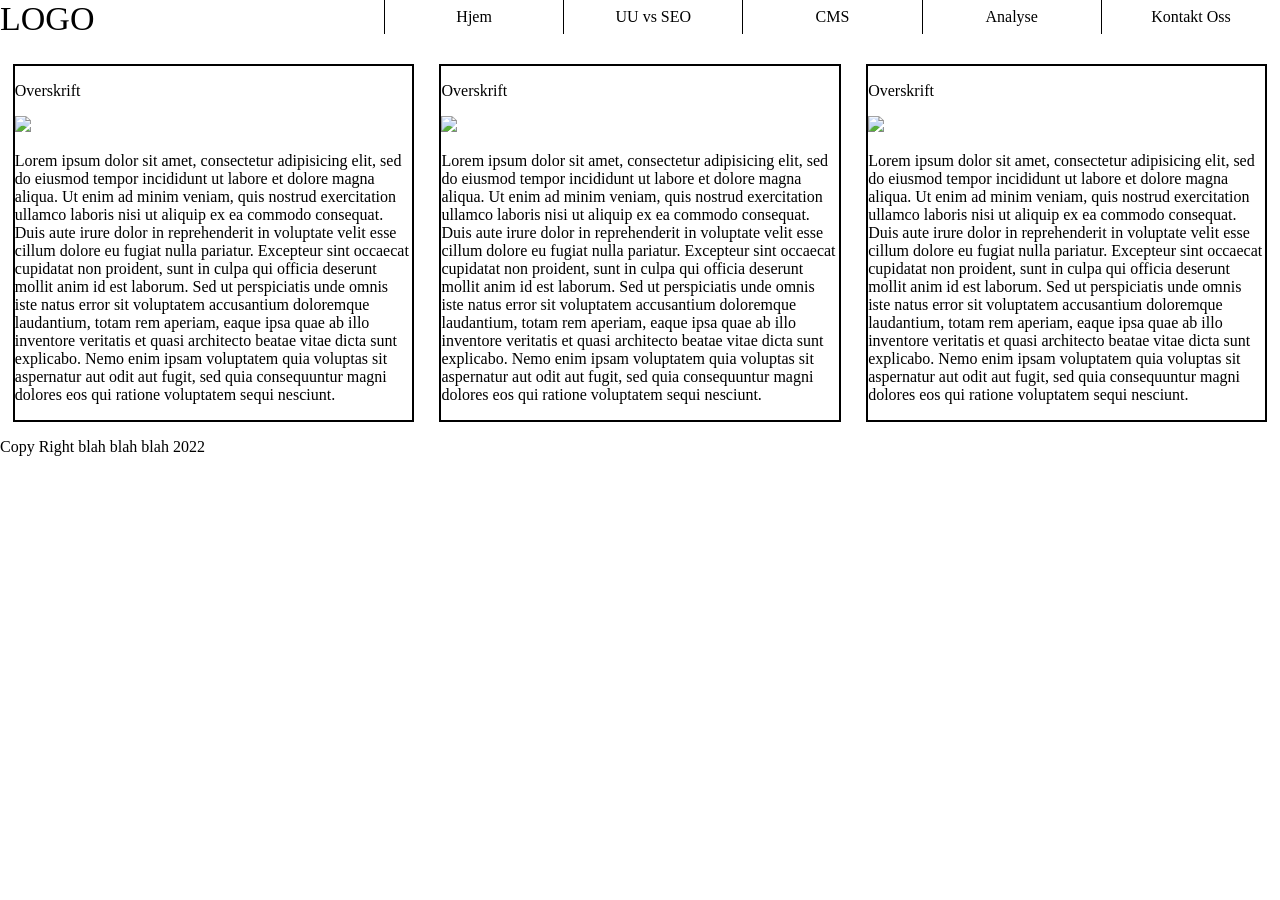
==== Web2022-deleksamen2/index.html @ 997b6a3f "." ====
<!DOCTYPE html>
<html lang="en">
    <head>
        <meta charset="UTF-8">
        <meta http-equiv="X-UA-Compatible" content="IE=edge">
        <meta name="viewport" content="width=device-width, initial-scale=1.0">
        <link rel="stylesheet" type="text/css" href="style.css">
        <title>Document</title>
    </head>
    <body>
        <header>
            <nav>
                <p id="logo">LOGO</p>
                <div>
                    <a href="#">Hjem</a>
                    <a href="#">UU vs SEO</a>
                    <a href="#">CMS</a>
                    <a href="#">Analyse</a>
                    <a href="#">Kontakt Oss</a>
                </div>
            </nav>
        </header>
        <main>
            <article>
                <p class="tagline">Overskrift</p>
                <img src="C:\Users\eirik\Desktop\150.png">
                <p>Lorem ipsum dolor sit amet, consectetur adipisicing elit, sed do eiusmod tempor incididunt ut labore et dolore magna aliqua. Ut enim ad minim veniam, quis nostrud exercitation ullamco laboris nisi ut aliquip ex ea commodo consequat. Duis aute irure dolor in reprehenderit in voluptate velit esse cillum dolore eu fugiat nulla pariatur. Excepteur sint occaecat cupidatat non proident, sunt in culpa qui officia deserunt mollit anim id est laborum.
                    Sed ut perspiciatis unde omnis iste natus error sit voluptatem accusantium doloremque laudantium, totam rem aperiam, eaque ipsa quae ab illo inventore veritatis et quasi architecto beatae vitae dicta sunt explicabo. Nemo enim ipsam voluptatem quia voluptas sit aspernatur aut odit aut fugit, sed quia consequuntur magni dolores eos qui ratione voluptatem sequi nesciunt. </p>
            </article>
            <article>
                <p class="tagline">Overskrift</p>
                <img src="C:\Users\eirik\Desktop\150.png">
                <p>Lorem ipsum dolor sit amet, consectetur adipisicing elit, sed do eiusmod tempor incididunt ut labore et dolore magna aliqua. Ut enim ad minim veniam, quis nostrud exercitation ullamco laboris nisi ut aliquip ex ea commodo consequat. Duis aute irure dolor in reprehenderit in voluptate velit esse cillum dolore eu fugiat nulla pariatur. Excepteur sint occaecat cupidatat non proident, sunt in culpa qui officia deserunt mollit anim id est laborum.
                    Sed ut perspiciatis unde omnis iste natus error sit voluptatem accusantium doloremque laudantium, totam rem aperiam, eaque ipsa quae ab illo inventore veritatis et quasi architecto beatae vitae dicta sunt explicabo. Nemo enim ipsam voluptatem quia voluptas sit aspernatur aut odit aut fugit, sed quia consequuntur magni dolores eos qui ratione voluptatem sequi nesciunt. </p>
            </article>
            <article>
                <p class="tagline">Overskrift</p>
                <img src="C:\Users\eirik\Desktop\150.png">
                <p>Lorem ipsum dolor sit amet, consectetur adipisicing elit, sed do eiusmod tempor incididunt ut labore et dolore magna aliqua. Ut enim ad minim veniam, quis nostrud exercitation ullamco laboris nisi ut aliquip ex ea commodo consequat. Duis aute irure dolor in reprehenderit in voluptate velit esse cillum dolore eu fugiat nulla pariatur. Excepteur sint occaecat cupidatat non proident, sunt in culpa qui officia deserunt mollit anim id est laborum.
                    Sed ut perspiciatis unde omnis iste natus error sit voluptatem accusantium doloremque laudantium, totam rem aperiam, eaque ipsa quae ab illo inventore veritatis et quasi architecto beatae vitae dicta sunt explicabo. Nemo enim ipsam voluptatem quia voluptas sit aspernatur aut odit aut fugit, sed quia consequuntur magni dolores eos qui ratione voluptatem sequi nesciunt. </p>
            </article>
        </main>
        <footer>
            <p>Copy Right blah blah blah 2022</p>
        </footer>
    </body>
</html>
---- Web2022-deleksamen2/style.css ----
body {
    margin: 0;

    display: grid;
    grid-template: 
        "header header header"
        "main main main"
        "footer footer footer";
}
header {
    grid-area: header;
}
main {
    grid-area: main;
}
footer {
    grid-area: footer;
}

/* NAV BAR */
nav {
    height: 4rem;
}
nav #logo {
    margin: 0;
    float: left;
    font-size: 34px;
}
nav div {
    margin: 0;
    float: right;
    width: 70%;

    display: flex;
    justify-content: space-between;
}
nav div a {
    text-align: center;
    text-decoration: none;
    color: #000;
    width: 100%;
    height: auto;
    border-left: solid 1px;
    
    transition: background-color .5s ease;
    padding: .5rem;
}
nav div a:hover {
    background-color: rgb(169,169,169);
}

/* MAIN */
main {
    display: flex;
}
/* ARTICLE */
main article {
    border: solid 2px;
    margin-left: 1vw;
    margin-right: 1vw;
}
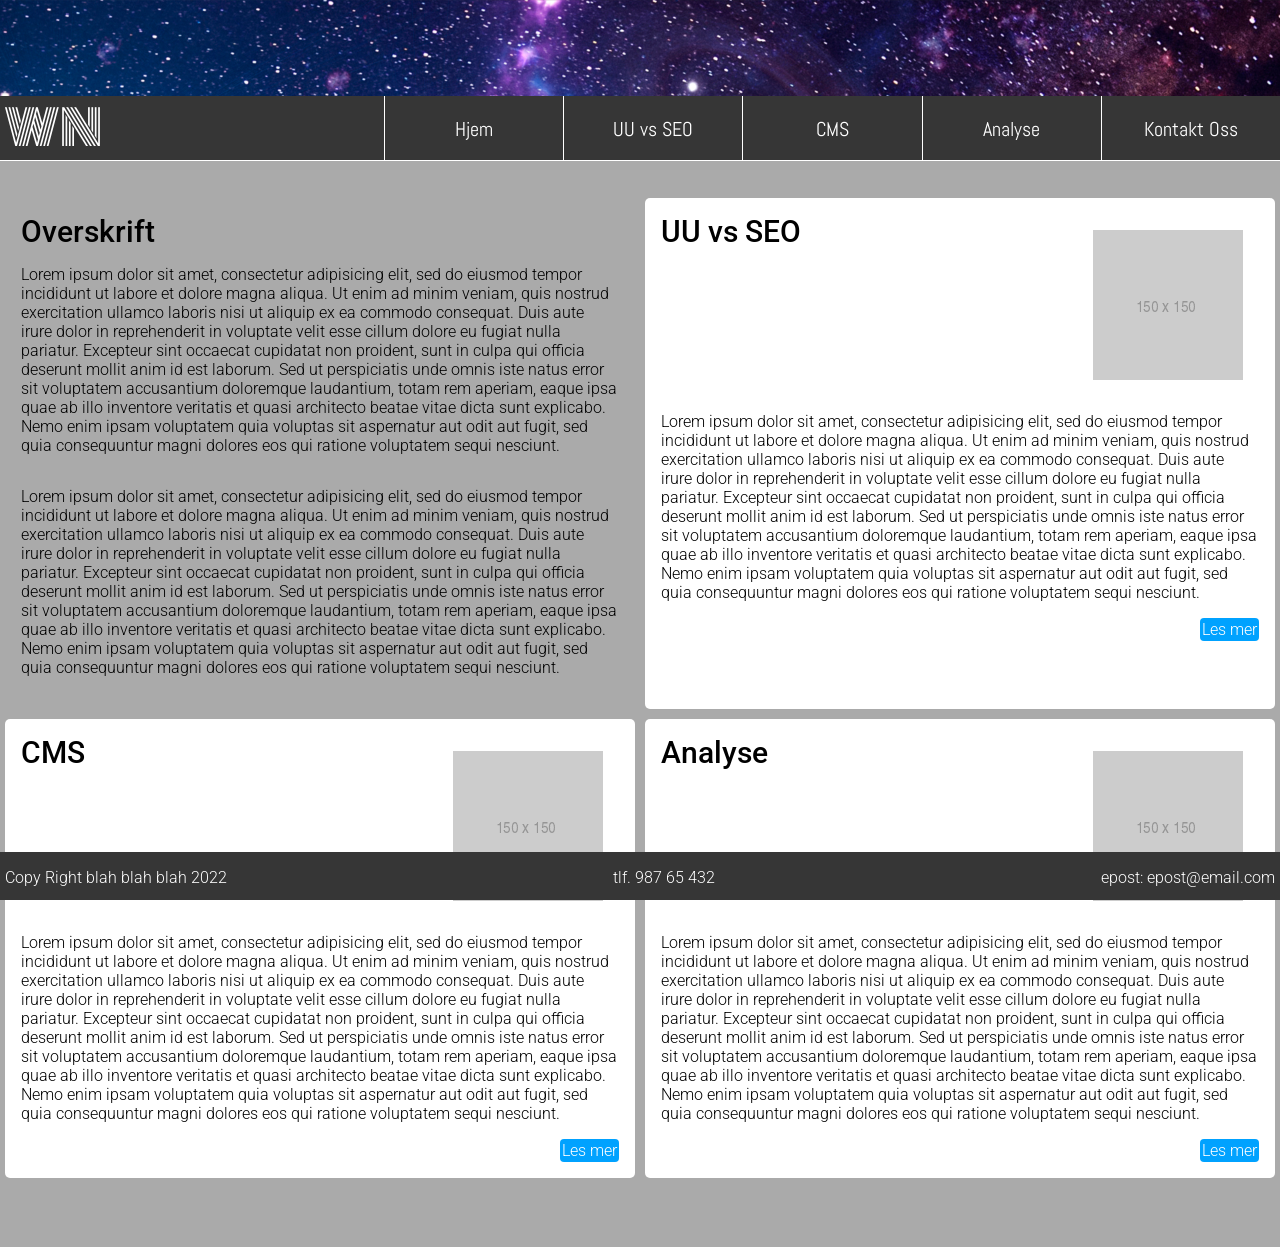
==== commit 954d0b67: "del eksamen 2" ====
--- a/Web2022-deleksamen2/index.html
+++ b/Web2022-deleksamen2/index.html
@@ -5,43 +5,62 @@
         <meta http-equiv="X-UA-Compatible" content="IE=edge">
         <meta name="viewport" content="width=device-width, initial-scale=1.0">
         <link rel="stylesheet" type="text/css" href="style.css">
-        <title>Document</title>
+        <title>WebdesigN</title>
     </head>
     <body>
         <header>
             <nav>
-                <p id="logo">LOGO</p>
-                <div>
-                    <a href="#">Hjem</a>
-                    <a href="#">UU vs SEO</a>
-                    <a href="#">CMS</a>
-                    <a href="#">Analyse</a>
-                    <a href="#">Kontakt Oss</a>
+                <div class="span">
+                    <p id="logo"><a href="#">WN</a></p>
+                    <div>
+                        <a href="#">Hjem</a>
+                        <a href="innhold.html">UU vs SEO</a>
+                        <a href="innhold.html">CMS</a>
+                        <a href="innhold.html">Analyse</a>
+                        <a href="innhold.html">Kontakt Oss</a>
+                    </div>
                 </div>
             </nav>
         </header>
         <main>
-            <article>
+            <article id="ingress">
                 <p class="tagline">Overskrift</p>
-                <img src="C:\Users\eirik\Desktop\150.png">
                 <p>Lorem ipsum dolor sit amet, consectetur adipisicing elit, sed do eiusmod tempor incididunt ut labore et dolore magna aliqua. Ut enim ad minim veniam, quis nostrud exercitation ullamco laboris nisi ut aliquip ex ea commodo consequat. Duis aute irure dolor in reprehenderit in voluptate velit esse cillum dolore eu fugiat nulla pariatur. Excepteur sint occaecat cupidatat non proident, sunt in culpa qui officia deserunt mollit anim id est laborum.
-                    Sed ut perspiciatis unde omnis iste natus error sit voluptatem accusantium doloremque laudantium, totam rem aperiam, eaque ipsa quae ab illo inventore veritatis et quasi architecto beatae vitae dicta sunt explicabo. Nemo enim ipsam voluptatem quia voluptas sit aspernatur aut odit aut fugit, sed quia consequuntur magni dolores eos qui ratione voluptatem sequi nesciunt. </p>
+                    Sed ut perspiciatis unde omnis iste natus error sit voluptatem accusantium doloremque laudantium, totam rem aperiam, eaque ipsa quae ab illo inventore veritatis et quasi architecto beatae vitae dicta sunt explicabo. Nemo enim ipsam voluptatem quia voluptas sit aspernatur aut odit aut fugit, sed quia consequuntur magni dolores eos qui ratione voluptatem sequi nesciunt. 
+                </p>
+                <p>Lorem ipsum dolor sit amet, consectetur adipisicing elit, sed do eiusmod tempor incididunt ut labore et dolore magna aliqua. Ut enim ad minim veniam, quis nostrud exercitation ullamco laboris nisi ut aliquip ex ea commodo consequat. Duis aute irure dolor in reprehenderit in voluptate velit esse cillum dolore eu fugiat nulla pariatur. Excepteur sint occaecat cupidatat non proident, sunt in culpa qui officia deserunt mollit anim id est laborum.
+                    Sed ut perspiciatis unde omnis iste natus error sit voluptatem accusantium doloremque laudantium, totam rem aperiam, eaque ipsa quae ab illo inventore veritatis et quasi architecto beatae vitae dicta sunt explicabo. Nemo enim ipsam voluptatem quia voluptas sit aspernatur aut odit aut fugit, sed quia consequuntur magni dolores eos qui ratione voluptatem sequi nesciunt. 
+                </p>
             </article>
             <article>
-                <p class="tagline">Overskrift</p>
-                <img src="C:\Users\eirik\Desktop\150.png">
+                <p class="tagline">UU vs SEO</p>
+                <img src="img/150.png" alt="Placeholder image">
                 <p>Lorem ipsum dolor sit amet, consectetur adipisicing elit, sed do eiusmod tempor incididunt ut labore et dolore magna aliqua. Ut enim ad minim veniam, quis nostrud exercitation ullamco laboris nisi ut aliquip ex ea commodo consequat. Duis aute irure dolor in reprehenderit in voluptate velit esse cillum dolore eu fugiat nulla pariatur. Excepteur sint occaecat cupidatat non proident, sunt in culpa qui officia deserunt mollit anim id est laborum.
-                    Sed ut perspiciatis unde omnis iste natus error sit voluptatem accusantium doloremque laudantium, totam rem aperiam, eaque ipsa quae ab illo inventore veritatis et quasi architecto beatae vitae dicta sunt explicabo. Nemo enim ipsam voluptatem quia voluptas sit aspernatur aut odit aut fugit, sed quia consequuntur magni dolores eos qui ratione voluptatem sequi nesciunt. </p>
+                    Sed ut perspiciatis unde omnis iste natus error sit voluptatem accusantium doloremque laudantium, totam rem aperiam, eaque ipsa quae ab illo inventore veritatis et quasi architecto beatae vitae dicta sunt explicabo. Nemo enim ipsam voluptatem quia voluptas sit aspernatur aut odit aut fugit, sed quia consequuntur magni dolores eos qui ratione voluptatem sequi nesciunt. 
+                </p>
+                <a class="button" href="innhold.html">Les mer</a>
             </article>
             <article>
-                <p class="tagline">Overskrift</p>
-                <img src="C:\Users\eirik\Desktop\150.png">
+                <p class="tagline">CMS</p>
+                <img src="img/150.png" alt="Placeholder image">
                 <p>Lorem ipsum dolor sit amet, consectetur adipisicing elit, sed do eiusmod tempor incididunt ut labore et dolore magna aliqua. Ut enim ad minim veniam, quis nostrud exercitation ullamco laboris nisi ut aliquip ex ea commodo consequat. Duis aute irure dolor in reprehenderit in voluptate velit esse cillum dolore eu fugiat nulla pariatur. Excepteur sint occaecat cupidatat non proident, sunt in culpa qui officia deserunt mollit anim id est laborum.
-                    Sed ut perspiciatis unde omnis iste natus error sit voluptatem accusantium doloremque laudantium, totam rem aperiam, eaque ipsa quae ab illo inventore veritatis et quasi architecto beatae vitae dicta sunt explicabo. Nemo enim ipsam voluptatem quia voluptas sit aspernatur aut odit aut fugit, sed quia consequuntur magni dolores eos qui ratione voluptatem sequi nesciunt. </p>
+                    Sed ut perspiciatis unde omnis iste natus error sit voluptatem accusantium doloremque laudantium, totam rem aperiam, eaque ipsa quae ab illo inventore veritatis et quasi architecto beatae vitae dicta sunt explicabo. Nemo enim ipsam voluptatem quia voluptas sit aspernatur aut odit aut fugit, sed quia consequuntur magni dolores eos qui ratione voluptatem sequi nesciunt. 
+                </p>
+                <a class="button" href="innhold.html">Les mer</a>
+            </article>
+            <article>
+                <p class="tagline">Analyse</p>
+                <img src="img/150.png" alt="Placeholder image">
+                <p>Lorem ipsum dolor sit amet, consectetur adipisicing elit, sed do eiusmod tempor incididunt ut labore et dolore magna aliqua. Ut enim ad minim veniam, quis nostrud exercitation ullamco laboris nisi ut aliquip ex ea commodo consequat. Duis aute irure dolor in reprehenderit in voluptate velit esse cillum dolore eu fugiat nulla pariatur. Excepteur sint occaecat cupidatat non proident, sunt in culpa qui officia deserunt mollit anim id est laborum.
+                    Sed ut perspiciatis unde omnis iste natus error sit voluptatem accusantium doloremque laudantium, totam rem aperiam, eaque ipsa quae ab illo inventore veritatis et quasi architecto beatae vitae dicta sunt explicabo. Nemo enim ipsam voluptatem quia voluptas sit aspernatur aut odit aut fugit, sed quia consequuntur magni dolores eos qui ratione voluptatem sequi nesciunt. 
+                </p>
+                <a class="button" href="innhold.html">Les mer</a>
             </article>
         </main>
         <footer>
             <p>Copy Right blah blah blah 2022</p>
+            <p>tlf. 987 65 432</p>
+            <p>epost: epost@email.com</p>
         </footer>
     </body>
 </html>
--- a/Web2022-deleksamen2/style.css
+++ b/Web2022-deleksamen2/style.css
@@ -1,14 +1,30 @@
+/* GOOGLE FONT */
+@import url('https://fonts.googleapis.com/css2?family=Abel&family=Monoton&family=Roboto:wght@300;500&display=swap');
+
 body {
     margin: 0;
+    
+    background-color: rgb(170, 170, 170);
+    padding-bottom: 4rem;
 
     display: grid;
     grid-template: 
         "header header header"
         "main main main"
         "footer footer footer";
+    
+    overflow-x: hidden;
 }
 header {
     grid-area: header;
+
+    background-color: rgb(255, 255, 255);
+    background-image: url("img/header.jpg"); /* Bildet hentet fra https://www.innovationnewsnetwork.com/primordial-galaxy/9398/  © iStock/mik38 */
+    background-size: cover;
+
+    border-bottom: solid 1px;
+    margin-bottom: 2rem;
+    color:rgb(255, 255, 255);
 }
 main {
     grid-area: main;
@@ -18,44 +34,173 @@
 }
 
 /* NAV BAR */
+
 nav {
+    margin-top: 6rem;
     height: 4rem;
 }
-nav #logo {
-    margin: 0;
-    float: left;
-    font-size: 34px;
-}
-nav div {
-    margin: 0;
-    float: right;
-    width: 70%;
-
-    display: flex;
-    justify-content: space-between;
-}
-nav div a {
-    text-align: center;
+nav .span {
+    width: 100%;
+    height: 4rem;
+    background-color: rgb(54, 54, 54);
+}
+nav .span #logo a {
     text-decoration: none;
-    color: #000;
-    width: 100%;
-    height: auto;
-    border-left: solid 1px;
-    
-    transition: background-color .5s ease;
-    padding: .5rem;
-}
-nav div a:hover {
-    background-color: rgb(169,169,169);
-}
+    color: rgb(255,255,255);
+}
+    /* DESKTOP */
+    @media (min-width: 750px){
+        nav .span #logo {
+            font-family: 'Monoton', cursive;
+            margin: -5px 4px;
+            float: left;
+            font-size: 48px;
+        }
+        nav .span div {
+            margin: 0;
+            float: right;
+            width: 70%;
+            height: 4rem;
+        
+            display: flex;
+            justify-content: space-between;
+        }
+        nav .span div a {
+            font-family: 'Abel', sans-serif;
+            font-size: 20px;
+            text-align: center;
+            text-decoration: none;
+            color: rgb(255, 255, 255);
+            width: 100%;
+            height: auto;
+            border-left: solid 1px;
+            padding-top: 1.25rem;
+        
+        
+            transition: background-color .5s ease;
+        }
+        nav .span div a:hover {
+            background-color: rgba(17, 0, 255, 0.144);
+        }
+        main article {
+            min-width: 325px;
+        }
+    }
+    /* MOBILE */
+    @media (min-width: 100px) and (max-width: 749px){
+        header {
+            border: none;
+        }
+        nav {
+            height: 10rem;
+        }
+        nav .span #logo {
+            font-family: 'Monoton', cursive;
+            margin: -5px 4px;
+            float: left;
+            font-size: 48px;
+        }
+        nav .span {   
+            height: 235px;
+        }
+        nav .span div {
+            margin: 0;
+            float: right;
+            width: 70%;
+        
+            display: flex;
+            flex-wrap: wrap;
+            flex-direction: column;
+        }
+        nav .span div a {
+            font-family: 'Abel', sans-serif;
+            font-size: 20px;
+            text-align: center;
+            text-decoration: none;
+            color: rgb(255, 255, 255);
+            width: 100%;
+            height: auto;
+            border-left: solid 1px;
+            border-bottom: solid 1px;
+            padding-top: 1.25rem;
+        
+        
+            transition: background-color .5s ease;
+        }
+        nav .span div a:hover {
+            background-color: rgba(17, 0, 255, 0.144);
+        }
+        main article {
+            min-width: 560px;
+        }
+    }
 
 /* MAIN */
 main {
     display: flex;
+    flex-wrap: wrap;
+    align-items: flex-start;
+    
 }
 /* ARTICLE */
 main article {
-    border: solid 2px;
-    margin-left: 1vw;
-    margin-right: 1vw;
+    flex-basis: 40%;
+    flex-grow: 1;
+    align-self: stretch;
+
+    background-color: rgb(255, 255, 255);
+    border-radius: 5px;
+    margin: .4vw;
+    padding: 1rem;
+
+    font-family: 'Roboto', sans-serif;
+    font-weight: 300;
+}
+main #ingress {
+    background-color: rgba(255,255,255,0);
+
+}
+main article .tagline {
+    font-size: 30px;
+    margin: 0 1rem 0 0;
+
+    font-family: 'Roboto', sans-serif;
+    font-weight: 500;
+}
+main article img {
+    float: right;
+    margin: 1rem;
+}
+main article p {
+    float: left;
+}
+main article .button {
+    float: right;
+    background-color:rgb(0, 162, 255);
+    border-radius: 4px;
+    color: rgb(255, 255, 255);
+    text-decoration: none;
+    padding: 2px;
+}
+main article .button:hover {
+    text-decoration: underline;
+}
+/* FOOTER */
+footer {
+    bottom: 0;
+    position: fixed;
+
+    height: 3rem;
+    color: rgb(255, 255, 255);
+    font-family: 'Roboto', sans-serif;
+    font-weight: 300;
+    background-color: rgb(54, 54, 54);
+    width: 100%;
+
+    display: flex;
+    justify-content: space-between;
+}
+footer p {
+    margin-left: 5px;
+    margin-right: 5px;
 }
